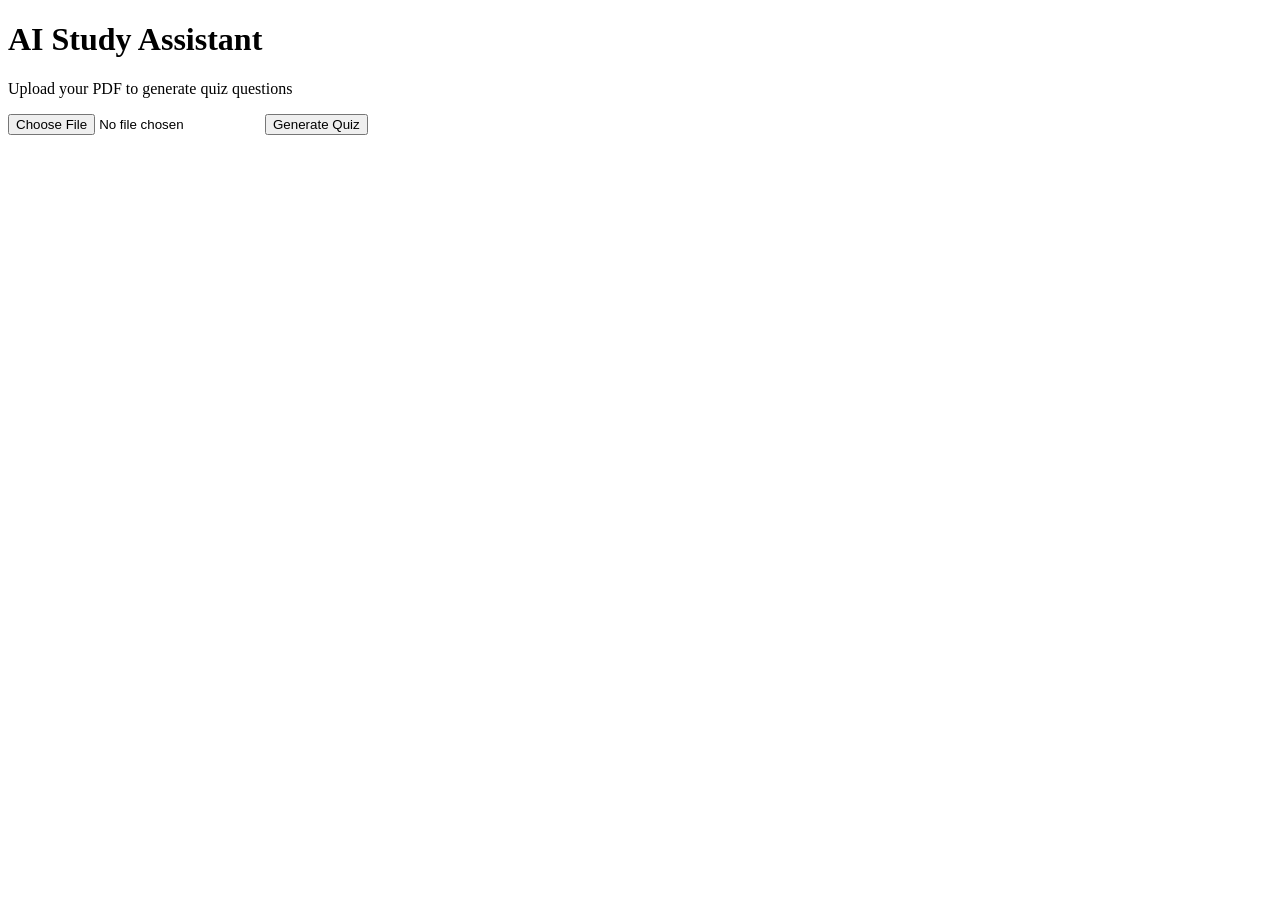
==== templates/index.html @ f0594ecd "built pdf quiz generator with gemini" ====
<!DOCTYPE html>
<html>
<head>
    <title>AI Study Assistant</title>
</head>
<body>

<h1>AI Study Assistant </h1>

<p>Upload your PDF to generate quiz questions</p>

<form action="/upload" method="post" enctype="multipart/form-data">
    <input type="file" name="pdf">
    <button type="submit">Generate Quiz</button>
</form>

</body>
</html>
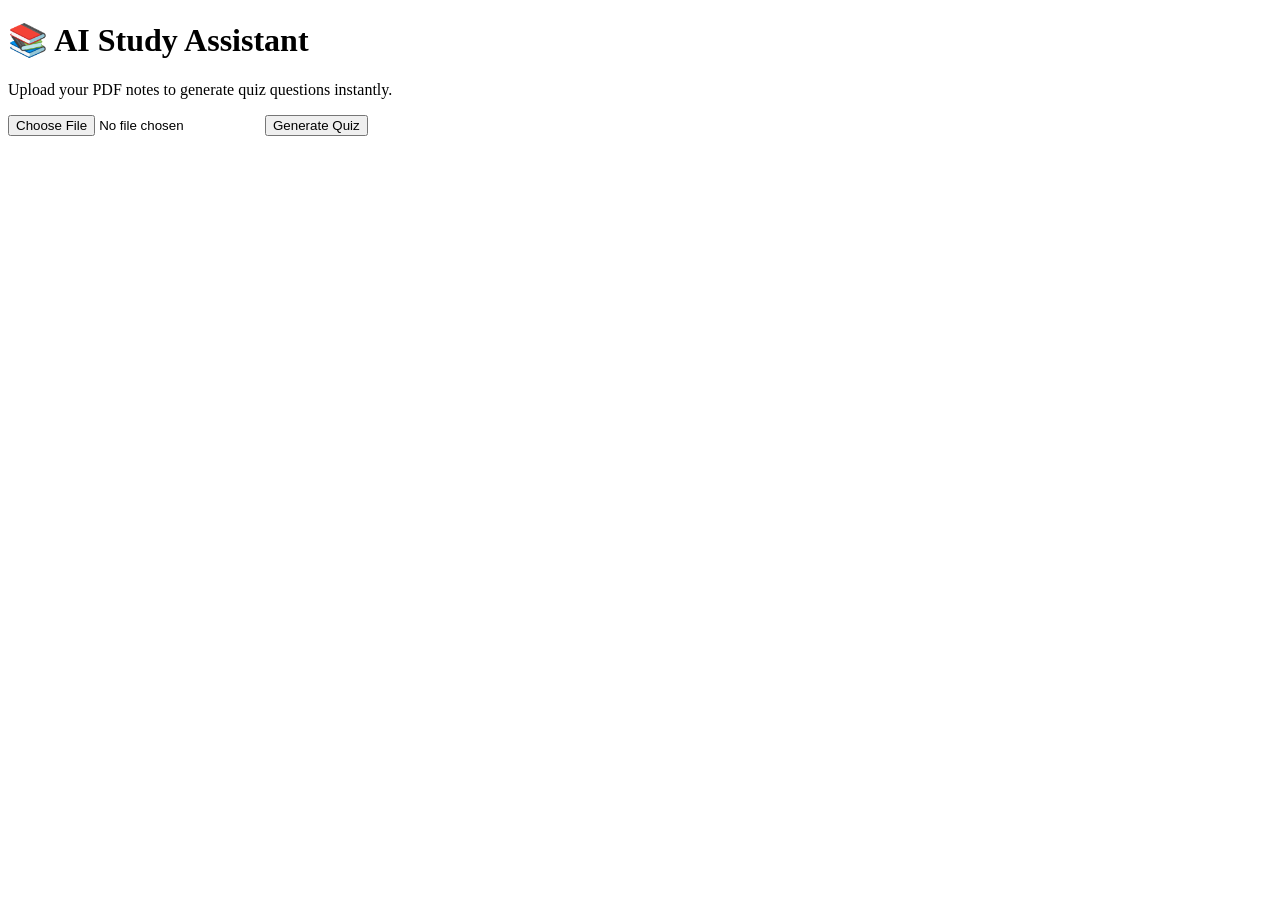
==== commit 48b1a917: "Add AI PDF quiz generator with Flask + Gemini + styled UI" ====
--- a/templates/index.html
+++ b/templates/index.html
@@ -2,17 +2,30 @@
 <html>
 <head>
     <title>AI Study Assistant</title>
+    <link rel="stylesheet" href="{{ url_for('static', filename='style.css') }}">
 </head>
+
 <body>
 
-<h1>AI Study Assistant </h1>
+<div class="container">
 
-<p>Upload your PDF to generate quiz questions</p>
+    <h1>📚 AI Study Assistant</h1>
 
-<form action="/upload" method="post" enctype="multipart/form-data">
-    <input type="file" name="pdf">
-    <button type="submit">Generate Quiz</button>
-</form>
+    <div class="card">
+
+        <p>Upload your PDF notes to generate quiz questions instantly.</p>
+
+        <form action="/upload" method="POST" enctype="multipart/form-data">
+
+            <input type="file" name="pdf" required>
+
+            <button type="submit">Generate Quiz</button>
+
+        </form>
+
+    </div>
+
+</div>
 
 </body>
 </html>
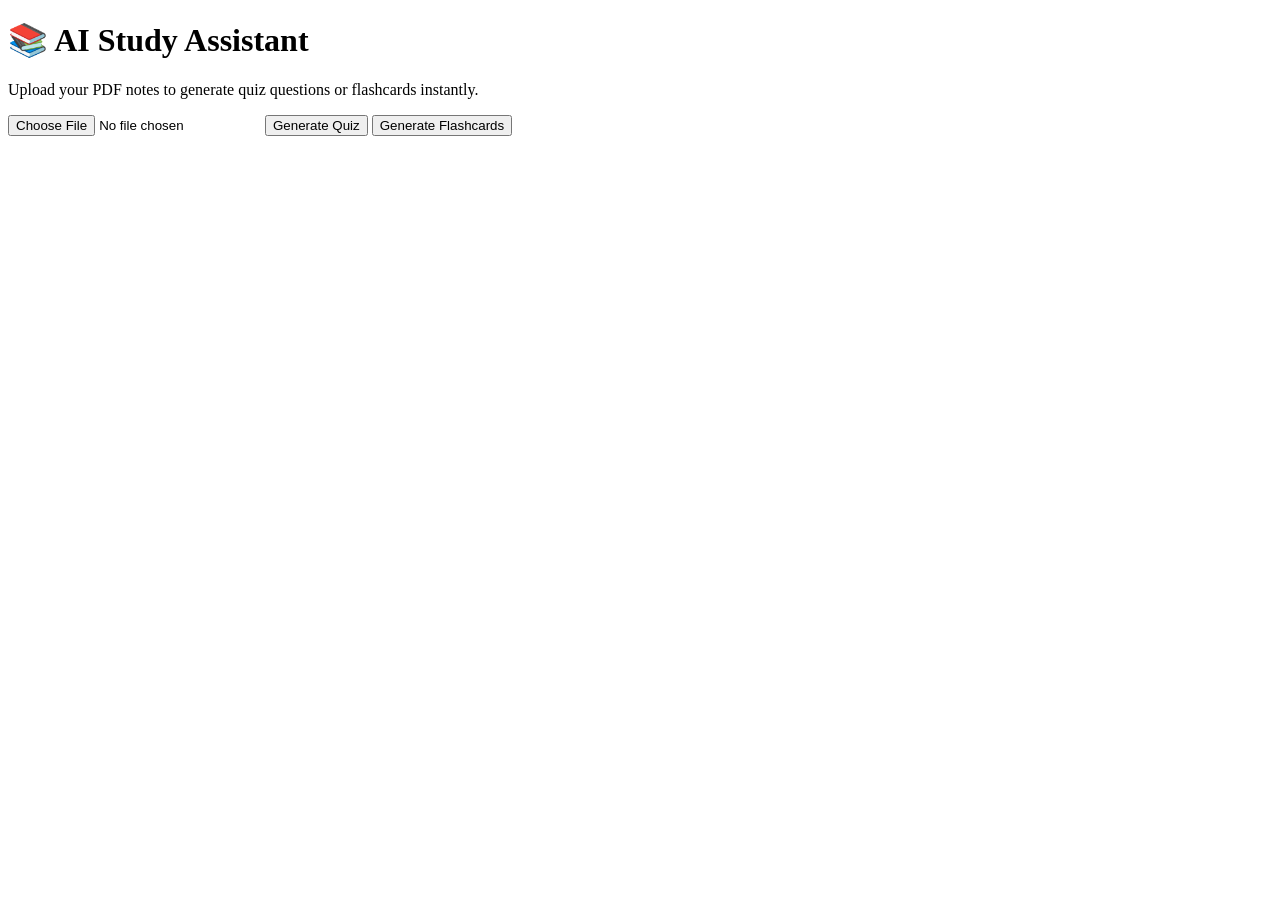
==== commit d199d79f: "Working on implementing quiz and flashcard format" ====
--- a/templates/index.html
+++ b/templates/index.html
@@ -13,13 +13,19 @@
 
     <div class="card">
 
-        <p>Upload your PDF notes to generate quiz questions instantly.</p>
+        <p>Upload your PDF notes to generate quiz questions or flashcards instantly.</p>
 
         <form action="/upload" method="POST" enctype="multipart/form-data">
 
             <input type="file" name="pdf" required>
 
-            <button type="submit">Generate Quiz</button>
+            <button type="submit" name="action" value="quiz">
+                Generate Quiz
+            </button>
+
+            <button type="submit" name="action" value="flashcards">
+                Generate Flashcards
+            </button>
 
         </form>
 
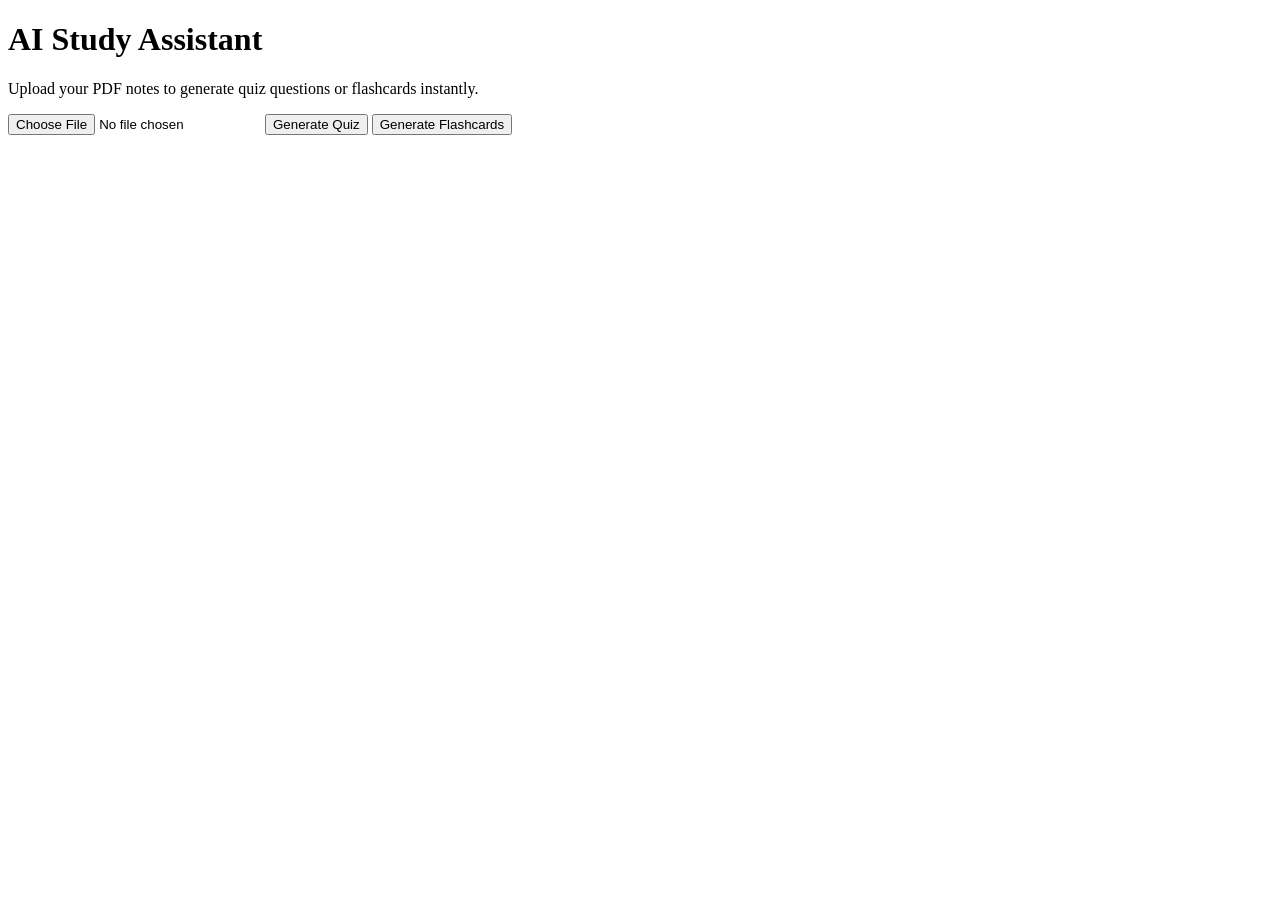
==== commit c351e1a3: "addition of txt file download in order to allow offline usage." ====
--- a/templates/index.html
+++ b/templates/index.html
@@ -8,14 +8,10 @@
 <body>
 
 <div class="container">
-
-    <h1>📚 AI Study Assistant</h1>
-
+    <h1>AI Study Assistant</h1>
     <div class="card">
-
         <p>Upload your PDF notes to generate quiz questions or flashcards instantly.</p>
-
-        <form action="/upload" method="POST" enctype="multipart/form-data">
+        <form action="/upload" method="POST" enctype="multipart/form-data" onsubmit="showLoading()">
 
             <input type="file" name="pdf" required>
 
@@ -28,10 +24,17 @@
             </button>
 
         </form>
+        <div id="loading" style="display:none;">
+            <p>Generating study materials...</p>
+        </div>
 
     </div>
 
 </div>
-
+<script>
+function showLoading() {
+    document.getElementById("loading").style.display = "block";
+}
+</script>
 </body>
 </html>
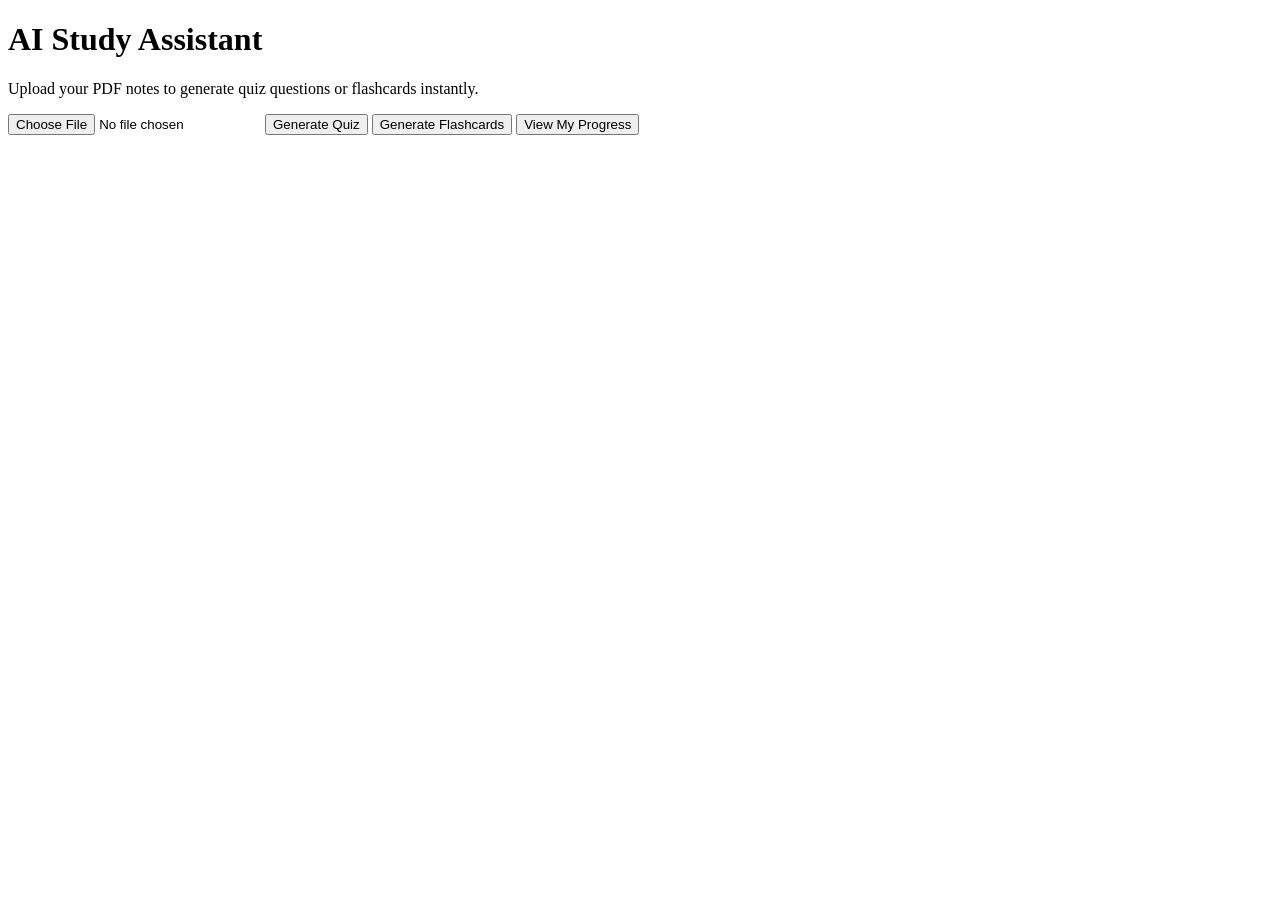
==== commit b2365fc1: "Improved Gemini response handling with robust JSON parsing and error recovery for reliable AI quiz g" ====
--- a/templates/index.html
+++ b/templates/index.html
@@ -22,6 +22,11 @@
             <button type="submit" name="action" value="flashcards">
                 Generate Flashcards
             </button>
+            <a href="/history">
+            <button type="button">
+                View My Progress
+            </button>
+            </a>
 
         </form>
         <div id="loading" style="display:none;">
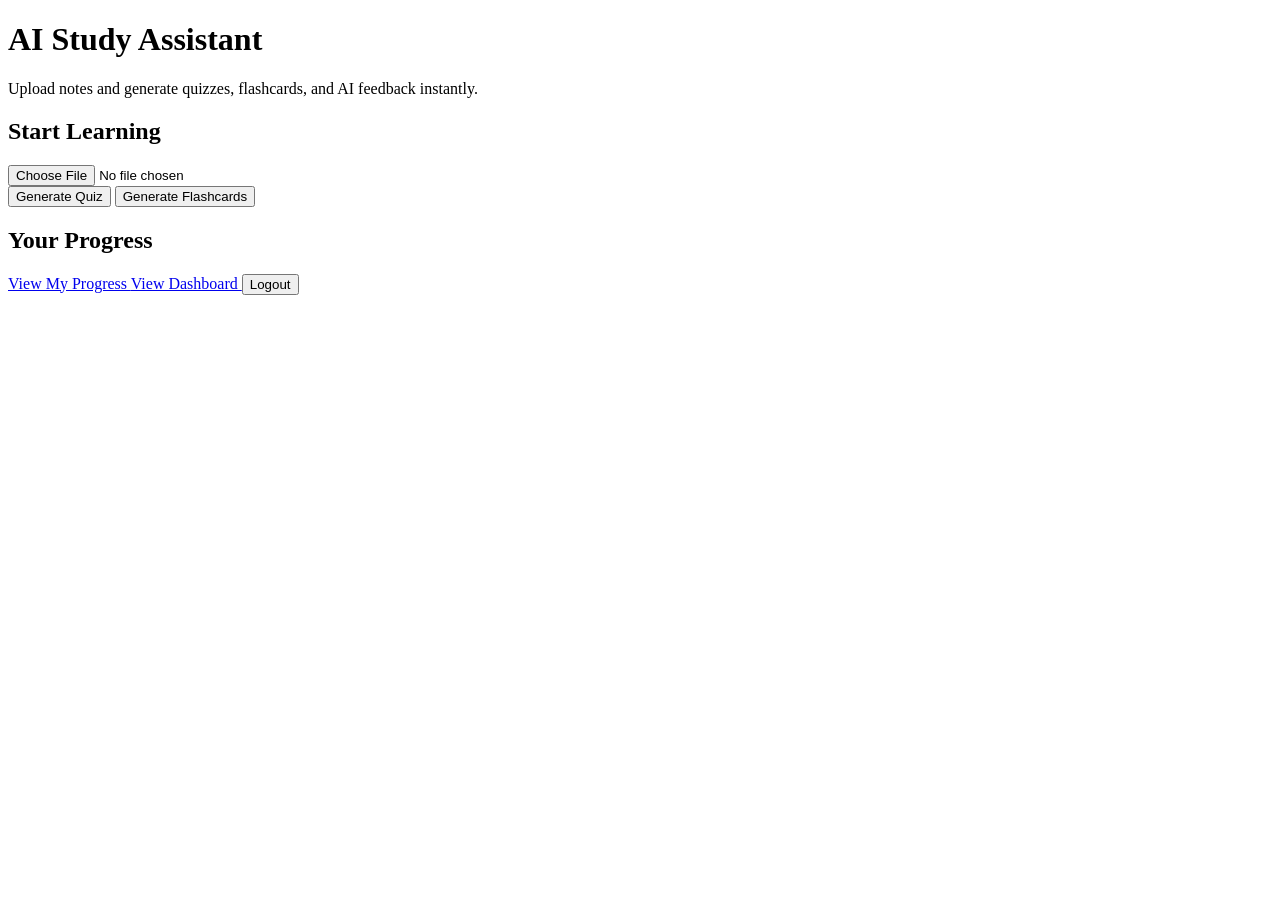
==== commit ae91c91d: "Fixed user-data isolation" ====
--- a/templates/index.html
+++ b/templates/index.html
@@ -1,45 +1,109 @@
 <!DOCTYPE html>
-<html>
+
+<html lang="en">
+
 <head>
+    <meta charset="UTF-8">
+    <meta name="viewport" content="width=device-width, initial-scale=1.0">
     <title>AI Study Assistant</title>
-    <link rel="stylesheet" href="{{ url_for('static', filename='style.css') }}">
+
+
+
+<link rel="stylesheet"
+      href="{{ url_for('static', filename='style.css') }}">
+
+
 </head>
 
 <body>
 
 <div class="container">
-    <h1>AI Study Assistant</h1>
+
+
+<h1> AI Study Assistant</h1>
+    <p class="subtitle">
+        Upload notes and generate quizzes, flashcards, and AI feedback instantly.
+    </p>
+
+
+
+
+<form action="/upload"
+      method="POST"
+      enctype="multipart/form-data">
+
     <div class="card">
-        <p>Upload your PDF notes to generate quiz questions or flashcards instantly.</p>
-        <form action="/upload" method="POST" enctype="multipart/form-data" onsubmit="showLoading()">
 
-            <input type="file" name="pdf" required>
+        <h2>Start Learning</h2>
 
-            <button type="submit" name="action" value="quiz">
+        <input type="file"
+               name="pdf"
+               required>
+
+        <div class="primary-actions">
+
+            <button class="green"
+                    type="submit"
+                    name="action"
+                    value="quiz">
+
                 Generate Quiz
+
             </button>
 
-            <button type="submit" name="action" value="flashcards">
+            <button class="green"
+                    type="submit"
+                    name="action"
+                    value="flashcards">
+
                 Generate Flashcards
+
             </button>
-            <a href="/history">
-            <button type="button">
-                View My Progress
-            </button>
-            </a>
 
-        </form>
-        <div id="loading" style="display:none;">
-            <p>Generating study materials...</p>
+
+
         </div>
 
     </div>
 
+</form>
+
+
+<div class="card">
+
+    <h2> Your Progress</h2>
+
+    <a class="btn" href="/history">
+        View My Progress
+    </a>
+
+    <a class="btn" href="/dashboard">
+        View Dashboard
+    </a>
+
+    <a href="/logout">
+        <button type="button">Logout</button>
+    </a>
+
 </div>
+
+<div id="loading" style="display:none;">
+    <p>Generating study materials...</p>
+</div>
+
+
+</div>
+
 <script>
-function showLoading() {
-    document.getElementById("loading").style.display = "block";
-}
+
+document.querySelector("form").addEventListener(
+    "submit",
+    function() {
+        document.getElementById("loading").style.display = "block";
+    }
+);
+
 </script>
+
 </body>
-</html>+</html>
